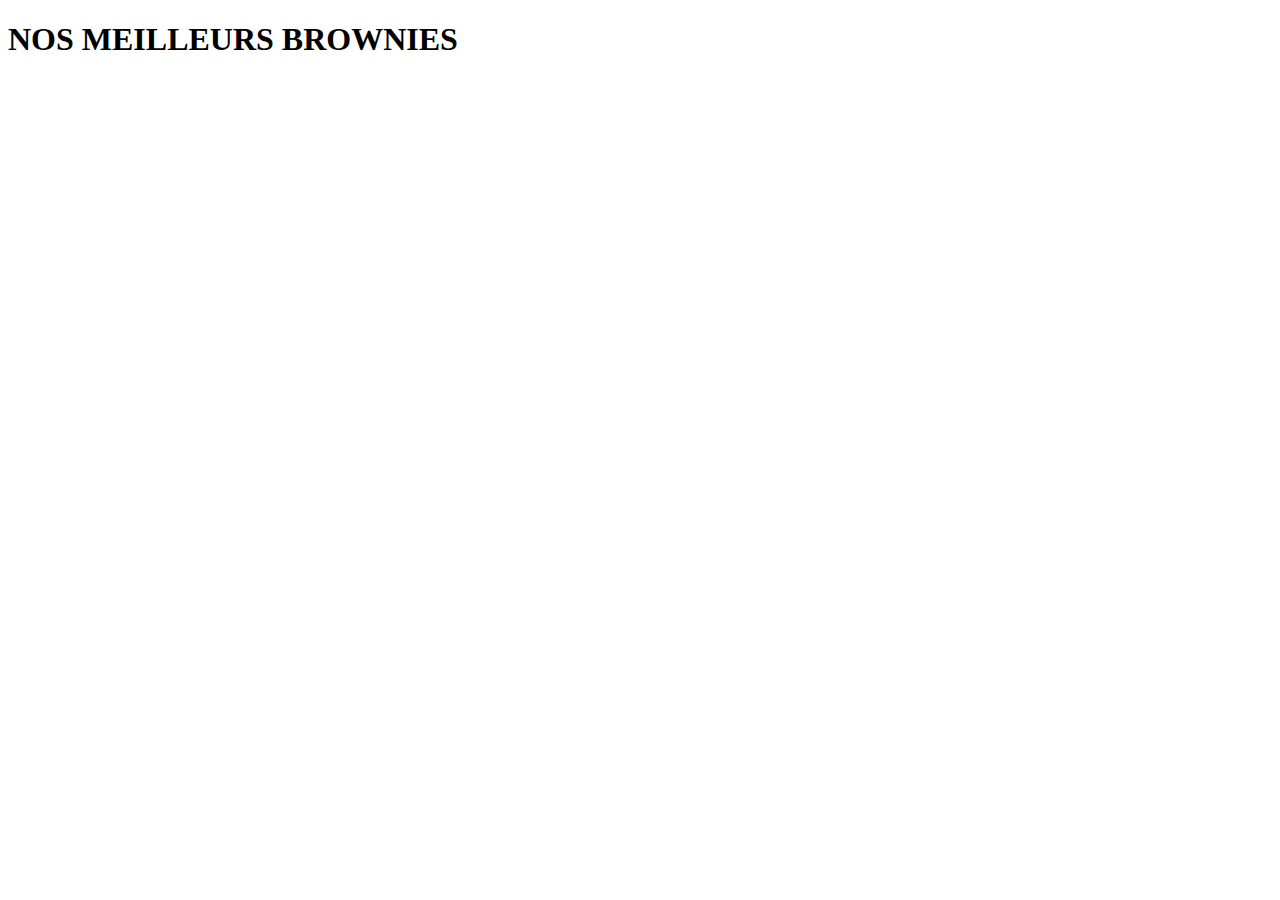
==== page/recipe-brownies.html @ 3d83026a "in progress" ====
<!DOCTYPE html>
<html lang="en">

<head>
    <meta charset="UTF-8">
    <meta name="viewport" content="width=device-width, initial-scale=1.0">
    <title>Document</title>
    <link rel="stylesheet" href="./index.html">
    <link rel="stylesheet" href="./syle.css">
</head>
<h1 class="brownies">NOS MEILLEURS BROWNIES</h1>

<body>

</body>

</html>
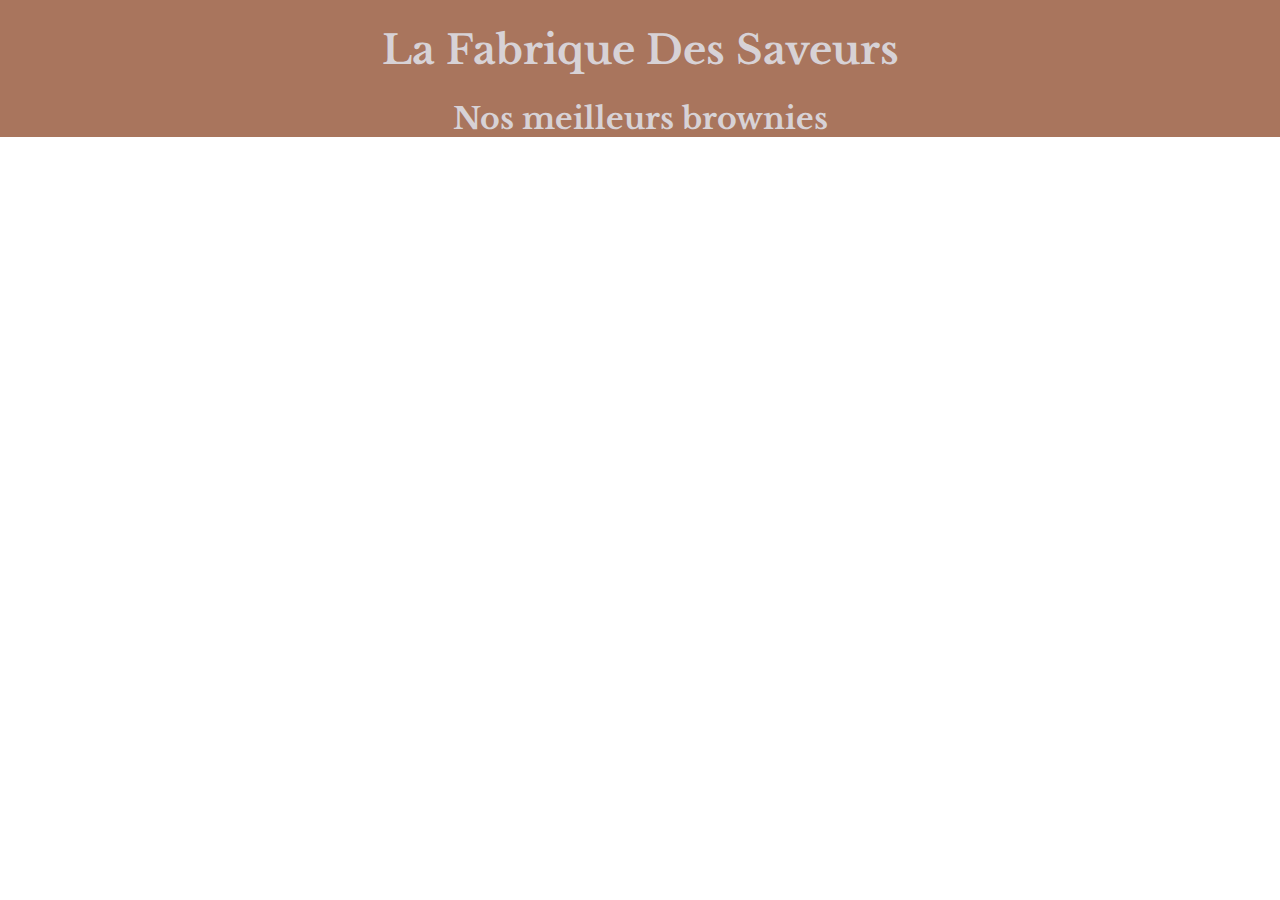
==== commit b9925bd9: "siteweb in progress; modify html recipe" ====
--- a/page/recipe-brownies.html
+++ b/page/recipe-brownies.html
@@ -6,11 +6,18 @@
     <meta name="viewport" content="width=device-width, initial-scale=1.0">
     <title>Document</title>
     <link rel="stylesheet" href="./index.html">
-    <link rel="stylesheet" href="./syle.css">
+    <link rel="stylesheet" href="../style-recipe.css">
+
 </head>
-<h1 class="brownies">NOS MEILLEURS BROWNIES</h1>
 
 <body>
+
+    <h1 class="logo">
+        La Fabrique Des Saveurs
+    </h1>
+
+
+    <h1 class="title">Nos meilleurs brownies</h1>
 
 </body>
 
--- a/style-recipe.css
+++ b/style-recipe.css
@@ -0,0 +1,78 @@
+@import url('https://fonts.googleapis.com/css2?family=Libre+Baskerville:ital,wght@0,400;0,700;1,400&display=swap');
+
+* {
+    padding: 0;
+    margin: 0;
+    font-family: "Libre Baskerville", serif;
+    box-sizing: border-box;
+}
+
+
+.logo {
+    background-color: #a9755d;
+    color: #d7d2d6;
+    text-align: center;
+    font-size: 40px;
+    padding: 25px;
+
+    display: flex;
+    justify-content: center;
+    text-align: center;
+}
+
+.container_recipe {
+    width: 100%;
+    height: 560px;
+    overflow: hidden;
+    margin-top: 0px;
+
+    display: flex;
+    justify-content: center;
+    align-items: center;
+}
+
+.container_recipe img {
+    width: 100%;
+}
+
+
+.title {
+    background-color: #a9755d;
+    color: #d7d2d6;
+    text-align: center;
+    font-size: 30px;
+    position: absolute;
+    width: 100%;
+}
+
+.wrapper_rate {
+    width: 200px;
+    height: 100px;
+
+    display: flex;
+    justify-content: center;
+    align-items: center;
+}
+
+.wrapper_rate i {
+    color: #ffc30f;
+    font-size: 19px;
+}
+
+.title_cheese {
+    margin-top: 30px;
+    margin-bottom: 20px;
+}
+
+.ingrediant {
+    text-align: center;
+    margin-bottom: 20px;
+}
+
+.line {
+    background-color: #a9755d;
+    height: 4px;
+    border: none;
+
+    margin-bottom: 20px;
+}